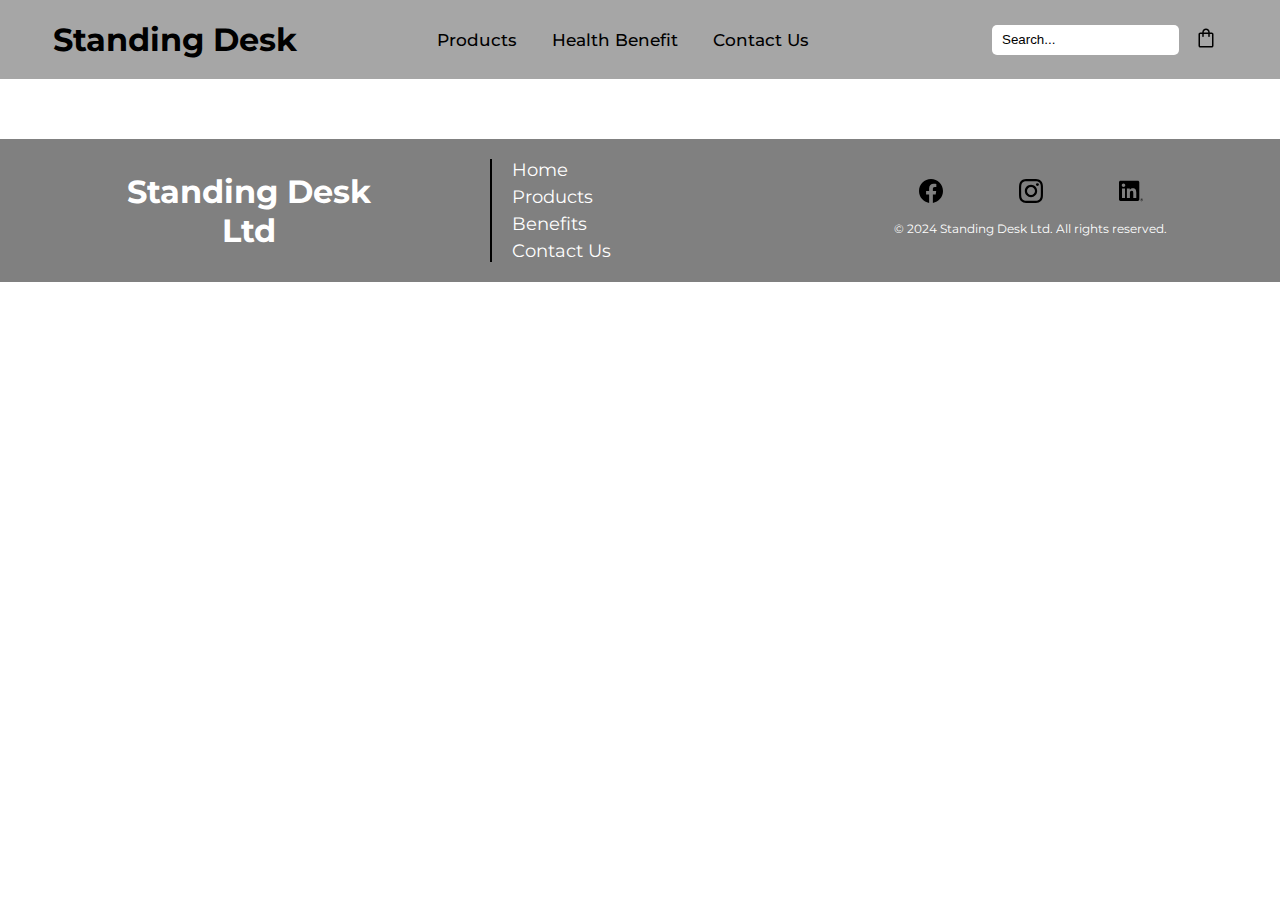
==== pages/basket.html @ e670ffaa "init repo" ====
<!DOCTYPE html>
<html lang="en">
    <head>
        <meta charset="UTF-8" />
        <meta name="viewport" content="width=device-width, initial-scale=1.0" />
        <title>Standing Desk Ltd</title>
        <link rel="stylesheet" href="../styles.css" />
    </head>
    <body>
        <header class="header-wrapper">
            <a href="../index.html"><h1 class="logo">Standing Desk</h1></a>
            <div class="burger-menu-container">
                <div class="burger-menu">
                    <div class="line"></div>
                    <div class="line"></div>
                    <div class="line"></div>
                </div>
            </div>
            <nav>
                <ul class="navlink-list">
                    <li>
                        <a
                            href="./products.html"
                            target="_self"
                            rel="noopener noreferrer"
                            >Products</a
                        >
                    </li>
                    <li>
                        <a
                            href="./health_benefit.html"
                            target="_self"
                            rel="noopener noreferrer"
                            >Health Benefit</a
                        >
                    </li>
                    <li>
                        <a
                            href="./contact_us.html"
                            target="_self"
                            rel="noopener noreferrer"
                            >Contact Us</a
                        >
                    </li>
                </ul>
            </nav>
            <div class="search-cart-wrapper">
                <input
                    type="text"
                    class="search-input"
                    placeholder="Search..."
                />
                <a
                    href="./basket.html"
                    target="_self"
                    rel="noopener noreferrer"
                >
                    <img src="../assets/icons/shopping_bag.svg" alt="checkout"
                /></a>
            </div>
        </header>
        <main></main>
        <footer>
            <div class="footer-wrapper">
                <h1>Standing Desk Ltd</h1>
                <div class="footer-link-wrapper">
                    <li class="footer-link">
                        <ul>
                            <a href="./index.html">Home</a>
                        </ul>
                        <ul>
                            <a href="./products.html">Products</a>
                        </ul>
                        <ul>
                            <a href="./health_benefit.html">Benefits</a>
                        </ul>
                        <ul>
                            <a href="./contact_us.html">Contact Us</a>
                        </ul>
                    </li>
                </div>
                <div class="social-copyright">
                    <div class="socials">
                        <a href="http://facebook.com">
                            <?xml version="1.0" encoding="UTF-8"?>
                            <svg
                                xmlns="http://www.w3.org/2000/svg"
                                xmlns:xlink="http://www.w3.org/1999/xlink"
                                version="1.1"
                                id="Capa_1"
                                x="0px"
                                y="0px"
                                viewBox="0 0 24 24"
                                style="enable-background: new 0 0 24 24"
                                xml:space="preserve"
                                width="24"
                                height="24"
                            >
                                <g>
                                    <path
                                        d="M24,12.073c0,5.989-4.394,10.954-10.13,11.855v-8.363h2.789l0.531-3.46H13.87V9.86c0-0.947,0.464-1.869,1.95-1.869h1.509   V5.045c0,0-1.37-0.234-2.679-0.234c-2.734,0-4.52,1.657-4.52,4.656v2.637H7.091v3.46h3.039v8.363C4.395,23.025,0,18.061,0,12.073   c0-6.627,5.373-12,12-12S24,5.445,24,12.073z"
                                    />
                                </g>
                            </svg>
                        </a>
                        <a href="http://instagram.com">
                            <?xml version="1.0" encoding="UTF-8"?>
                            <svg
                                xmlns="http://www.w3.org/2000/svg"
                                xmlns:xlink="http://www.w3.org/1999/xlink"
                                version="1.1"
                                id="Capa_1"
                                x="0px"
                                y="0px"
                                viewBox="0 0 24 24"
                                style="enable-background: new 0 0 24 24"
                                xml:space="preserve"
                                width="24"
                                height="24"
                            >
                                <g>
                                    <path
                                        d="M12,2.162c3.204,0,3.584,0.012,4.849,0.07c1.308,0.06,2.655,0.358,3.608,1.311c0.962,0.962,1.251,2.296,1.311,3.608   c0.058,1.265,0.07,1.645,0.07,4.849c0,3.204-0.012,3.584-0.07,4.849c-0.059,1.301-0.364,2.661-1.311,3.608   c-0.962,0.962-2.295,1.251-3.608,1.311c-1.265,0.058-1.645,0.07-4.849,0.07s-3.584-0.012-4.849-0.07   c-1.291-0.059-2.669-0.371-3.608-1.311c-0.957-0.957-1.251-2.304-1.311-3.608c-0.058-1.265-0.07-1.645-0.07-4.849   c0-3.204,0.012-3.584,0.07-4.849c0.059-1.296,0.367-2.664,1.311-3.608c0.96-0.96,2.299-1.251,3.608-1.311   C8.416,2.174,8.796,2.162,12,2.162 M12,0C8.741,0,8.332,0.014,7.052,0.072C5.197,0.157,3.355,0.673,2.014,2.014   C0.668,3.36,0.157,5.198,0.072,7.052C0.014,8.332,0,8.741,0,12c0,3.259,0.014,3.668,0.072,4.948c0.085,1.853,0.603,3.7,1.942,5.038   c1.345,1.345,3.186,1.857,5.038,1.942C8.332,23.986,8.741,24,12,24c3.259,0,3.668-0.014,4.948-0.072   c1.854-0.085,3.698-0.602,5.038-1.942c1.347-1.347,1.857-3.184,1.942-5.038C23.986,15.668,24,15.259,24,12   c0-3.259-0.014-3.668-0.072-4.948c-0.085-1.855-0.602-3.698-1.942-5.038c-1.343-1.343-3.189-1.858-5.038-1.942   C15.668,0.014,15.259,0,12,0z"
                                    />
                                    <path
                                        d="M12,5.838c-3.403,0-6.162,2.759-6.162,6.162c0,3.403,2.759,6.162,6.162,6.162s6.162-2.759,6.162-6.162   C18.162,8.597,15.403,5.838,12,5.838z M12,16c-2.209,0-4-1.791-4-4s1.791-4,4-4s4,1.791,4,4S14.209,16,12,16z"
                                    />
                                    <circle cx="18.406" cy="5.594" r="1.44" />
                                </g>
                            </svg>
                        </a>
                        <a href="http://linkedin.com">
                            <?xml version="1.0" encoding="UTF-8"?>
                            <svg
                                xmlns="http://www.w3.org/2000/svg"
                                xmlns:xlink="http://www.w3.org/1999/xlink"
                                version="1.1"
                                id="Capa_1"
                                x="0px"
                                y="0px"
                                viewBox="0 0 24 24"
                                style="enable-background: new 0 0 24 24"
                                xml:space="preserve"
                                width="24"
                                height="24"
                            >
                                <g>
                                    <path
                                        id="Path_2525"
                                        d="M23.002,21.584h0.227l-0.435-0.658l0,0c0.266,0,0.407-0.169,0.409-0.376c0-0.008,0-0.017-0.001-0.025   c0-0.282-0.17-0.417-0.519-0.417h-0.564v1.476h0.212v-0.643h0.261L23.002,21.584z M22.577,20.774h-0.246v-0.499h0.312   c0.161,0,0.345,0.026,0.345,0.237c0,0.242-0.186,0.262-0.412,0.262"
                                    />
                                    <path
                                        id="Path_2520"
                                        d="M17.291,19.073h-3.007v-4.709c0-1.123-0.02-2.568-1.564-2.568c-1.566,0-1.806,1.223-1.806,2.487v4.79H7.908   V9.389h2.887v1.323h0.04c0.589-1.006,1.683-1.607,2.848-1.564c3.048,0,3.609,2.005,3.609,4.612L17.291,19.073z M4.515,8.065   c-0.964,0-1.745-0.781-1.745-1.745c0-0.964,0.781-1.745,1.745-1.745c0.964,0,1.745,0.781,1.745,1.745   C6.26,7.284,5.479,8.065,4.515,8.065L4.515,8.065 M6.018,19.073h-3.01V9.389h3.01V19.073z M18.79,1.783H1.497   C0.68,1.774,0.01,2.429,0,3.246V20.61c0.01,0.818,0.68,1.473,1.497,1.464H18.79c0.819,0.01,1.492-0.645,1.503-1.464V3.245   c-0.012-0.819-0.685-1.474-1.503-1.463"
                                    />
                                    <path
                                        id="Path_2526"
                                        d="M22.603,19.451c-0.764,0.007-1.378,0.633-1.37,1.397c0.007,0.764,0.633,1.378,1.397,1.37   c0.764-0.007,1.378-0.633,1.37-1.397c-0.007-0.754-0.617-1.363-1.37-1.37H22.603 M22.635,22.059   c-0.67,0.011-1.254-0.522-1.265-1.192c-0.011-0.67,0.523-1.222,1.193-1.233c0.67-0.011,1.222,0.523,1.233,1.193   c0,0.007,0,0.013,0,0.02C23.81,21.502,23.29,22.045,22.635,22.059h-0.031"
                                    />
                                </g>
                            </svg>
                        </a>
                    </div>
                    <p>&copy; 2024 Standing Desk Ltd. All rights reserved.</p>
                </div>
            </div>
        </footer>
        <script src="../script.js"></script>
    </body>
</html>
---- styles.css ----
@import url("https://fonts.googleapis.com/css2?family=Montserrat&display=swap");

* {
    margin: 0;
    padding: 0;
    box-sizing: border-box;
}

body {
    font-family: "Montserrat", sans-serif;
    background-color: white;
}

.logo {
    font-size: clamp(1.4rem, 3vw, 2rem);
}
.header-wrapper {
    background-color: rgba(128, 128, 128, 0.7);
    padding: 20px;
    display: grid;
    grid-template-columns: 1fr 2fr 1fr;
    justify-items: center;
    align-items: center;
}
.navlink-list {
    list-style-type: none;
    margin: 0;
    padding: 0;
    display: grid;
    grid-template-columns: repeat(4, auto);
    column-gap: 35px;
    align-items: center;
}
.navlink-list a {
    transition: color 0.1s ease-in;
}
.navlink-list a:hover {
    color: white;
}
.nav-active {
    color: lawngreen !important;
}
header a {
    color: black;
    text-decoration: none;
    cursor: pointer;
    font-weight: 500;
    font-size: max(0.8rem, 1.3vw);
}

.burger-menu-container {
    display: none;
}
.burger-menu {
    display: flex;
    flex-direction: column;
    cursor: pointer;
}
.line {
    width: 25px;
    height: 3px;
    background-color: white;
    margin: 3px 0;
    transition: transform 0.3s ease, opacity 0.3s ease;
}
.line.active:nth-child(2) {
    opacity: 0;
}
.line.active:nth-child(1) {
    transform: translateY(9px) rotate(45deg);
}
.line.active:nth-child(3) {
    transform: translateY(-9px) rotate(-45deg);
}

.search-cart-wrapper {
    display: flex;
    flex-direction: row;
    gap: 15px;
    align-items: center;
    justify-content: center;
}
.search-cart-wrapper button {
    padding: 0;
    background-color: transparent;
    border: none;
    cursor: pointer;
}
.search-input {
    border: none;
    outline: none;
    border-radius: 5px;
    height: 30px;
    background-color: white;
    padding-left: 10px;
    box-shadow: none;
    transition: box-shadow 0.2s ease-in, background-color 0.2s ease-in;
}
.search-input:focus {
    background-color: gray;
    box-shadow: 0 0 0 1px rgb(255, 255, 255);
}
.search-input::placeholder {
    color: black;
    transition: color 0.2s ease-in;
}
.search-input::placeholder:focus {
    color: white;
}

.modal {
    background-color: gray;
    padding: 50px;
    border-radius: 5px;
    border: none;
    margin: auto;
}
.modal-content {
    display: flex;
    flex-direction: column;
    gap: 20px;
}
.modal button {
    align-self: flex-end;
    padding: 10px;
    border-radius: 5px;
    outline: none;
}

.home-wrapper {
    width: 90vw;
    padding-top: 20px;
    margin: 0 auto;
    display: grid;
    gap: 10px;
    grid-template-columns: 1fr 1fr;
    align-items: center;
}
.home-wrapper img,
.home-wrapper h1 {
    justify-self: center;
    font-size: clamp(1.5rem, 20vw, 2.2rem);
}

.special-offers-wrapper {
    width: 80%;
    margin: 0 auto;
}
.offers-title {
    min-height: 50px;
    width: 45%;
    background-color: gray;
    margin: 0 0;
    display: flex;
    flex-direction: column;
    justify-content: center;
    margin-bottom: 20px;
}
.offers-title span {
    padding-left: 20px;
    font-size: clamp(1.2rem, 15vw, 1.5rem);
    font-weight: bold;
    color: white;
}
.slider-wrapper {
    max-width: 1000px;
    width: 60%;
    max-height: 400px;
    margin: 0 auto;
    position: relative;
}
.slider-wrapper .slide-button {
    position: absolute;
    top: 50%;
    outline: none;
    border: none;
    height: 50px;
    width: 50px;
    z-index: 5;
    color: #fff;
    display: flex;
    cursor: pointer;
    font-size: 2.2rem;
    background: #000;
    align-items: center;
    justify-content: center;
    border-radius: 50%;
    transform: translateY(-50%);
}
.slider-wrapper .slide-button:hover {
    background: #404040;
}
.slider-wrapper .slide-button#prev-slide {
    left: -25px;
    display: none;
}
.slider-wrapper .slide-button#next-slide {
    right: -25px;
}
.slider-wrapper .image-list {
    display: grid;
    grid-template-columns: repeat(10, 1fr);
    gap: 18px;
    font-size: 0;
    list-style: none;
    margin-bottom: 30px;
    overflow-x: auto;
    scrollbar-width: none;
}
.slider-wrapper .image-list::-webkit-scrollbar {
    display: none;
}
.slider-wrapper .image-list .image-item {
    width: auto;
    height: 400px;
    object-fit: contain;
}
.slider-scrollbar {
    height: 10px;
    width: 100%;
    display: flex;
    align-items: center;
}
.slider-scrollbar .scrollbar-track {
    background: #ccc;
    width: 100%;
    height: 2px;
    display: flex;
    align-items: center;
    border-radius: 4px;
    position: relative;
}
.slider-scrollbar:hover .scrollbar-track {
    height: 4px;
}
.slider-scrollbar .scrollbar-thumb {
    position: absolute;
    background: #000;
    top: 0;
    bottom: 0;
    width: 50%;
    height: 100%;
    cursor: grab;
    border-radius: inherit;
}
.slider-scrollbar .scrollbar-thumb:active {
    cursor: grabbing;
    height: 8px;
    top: -2px;
}
.slider-scrollbar .scrollbar-thumb::after {
    content: "";
    position: absolute;
    left: 0;
    right: 0;
    top: -10px;
    bottom: -10px;
}

footer {
    background-color: gray;
    color: white;
    text-align: center;
    padding: 20px 0;
    margin-top: 60px;
    min-height: 50px;
}
.footer-wrapper {
    width: 90%;
    margin: 0 auto;
    display: grid;
    grid-template-columns: repeat(auto-fit, 300px);
    align-items: center;
    gap: 20px;
    justify-content: space-around;
}
.footer-link-wrapper {
    padding-left: 20px;
    border-left: 2px solid black;
}
.footer-link {
    list-style-type: none;
    margin: 0;
    padding: 0;
    display: grid;
    grid-template-rows: repeat(4, auto);
    gap: 5px;
    justify-items: flex-start;
}
.footer-link-wrapper a {
    text-decoration: none;
}
.footer-link ul a {
    color: white;
    font-size: clamp(0.6rem, 0.5625rem + 1vw, 1.125rem);
    transition: color 0.1s ease-in;
}
.footer-link ul a:hover {
    color: black;
}
.social-copyright {
    display: grid;
    grid-template-rows: 1fr 1fr;
}
.socials {
    display: grid;
    grid-template-columns: repeat(3, auto);
    align-items: center;
}
.footer-svg-container {
    width: 24px;
    height: 24px;
}
.socials path {
    transition: fill 0.2s ease-out;
}
.socials a:hover path,
.socials a:hover circle {
    fill: white;
}
.socials img {
    width: 24px;
    height: 24px;
}
.social-copyright p {
    padding: 10px;
    font-size: clamp(0.625rem, 0.4688rem + 0.5vw, 0.75rem);
}

.benefits-wrapper {
    width: 90vw;
    padding-top: 20px;
    margin: 0 auto;
}
.benefits-wrapper h1 {
    padding: 20px 0;
    font-size: clamp(1.2rem, 13vw, 1.8rem);
}
.benefit-container {
    padding: 10px;
    max-width: 800px;
    margin: 30px auto;
    display: grid;
    border: 1px solid black;
    box-shadow: 10px 10px 5px 0px rgba(0, 0, 0, 0.75);
    -webkit-box-shadow: 10px 10px 5px 0px rgba(0, 0, 0, 0.75);
    -moz-box-shadow: 10px 10px 5px 0px rgba(0, 0, 0, 0.75);
    grid-template-columns: repeat(auto-fill, 300px);
    align-items: center;
    justify-content: center;
}
.benefit-text-wrapper {
    display: flex;
    flex-direction: column;
    gap: 5px;
}
.benefit-title {
    font-size: clamp(1rem, 12vw, 1.6rem);
    text-transform: uppercase;
    font-weight: 500;
}
.benefit-content {
    font-size: clamp(0.875rem, 0.875rem + 0vw, 0.875rem);
}
.benefit-container img {
    width: 300px;
    height: 250px;
}

.contact-us-wrapper {
    max-width: 600px;
    width: 90%;
    margin: 50px auto;
    padding: 20px;
    border: 1px solid #ccc;
    border-radius: 5px;
    background-color: #f9f9f9;
}
.form-group {
    margin-bottom: 20px;
}
.form-group label {
    display: block;
    font-weight: bold;
}
.form-group input[type="text"],
.form-group input[type="email"] {
    width: 100%;
    padding: 10px;
    border-radius: 5px;
    border: 1px solid #ccc;
    box-sizing: border-box;
}
.form-group input[type="submit"] {
    background-color: lawngreen;
    color: black;
    border: none;
    padding: 10px 20px;
    border-radius: 5px;
    cursor: pointer;
    transition: background-color 0.3s ease;
}
.form-group input[type="submit"]:hover {
    background-color: rgb(100, 197, 3);
}

@media only screen and (max-width: 1023px) {
    .slider-wrapper {
        width: 80%;
    }
    .slider-wrapper .slide-button {
        display: none !important;
    }
    .slider-wrapper .image-list {
        gap: 10px;
        margin-bottom: 15px;
        scroll-snap-type: x mandatory;
    }
    .slider-wrapper .image-list .image-item {
        width: 280px;
        height: 380px;
    }
}

@media screen and (max-width: 680px) {
    .header-wrapper {
        padding: 20px;
        grid-template-columns: 1fr 0.3fr;
    }
    .header-wrapper nav,
    .search-cart-wrapper {
        display: none;
    }
    .burger-menu-container {
        display: block;
    }

    .home-wrapper {
        grid-template-columns: auto;
        grid-template-rows: 0.4fr 1fr;
        gap: 10px;
    }
    .slider-wrapper {
        width: 100%;
    }
    .offers-title {
        width: 100%;
        padding: 10px;
        margin-bottom: 0px;
    }
    .form-group input[type="text"],
    .form-group input[type="email"],
    .form-group input[type="submit"] {
        width: calc(100% - 20px);
    }
}
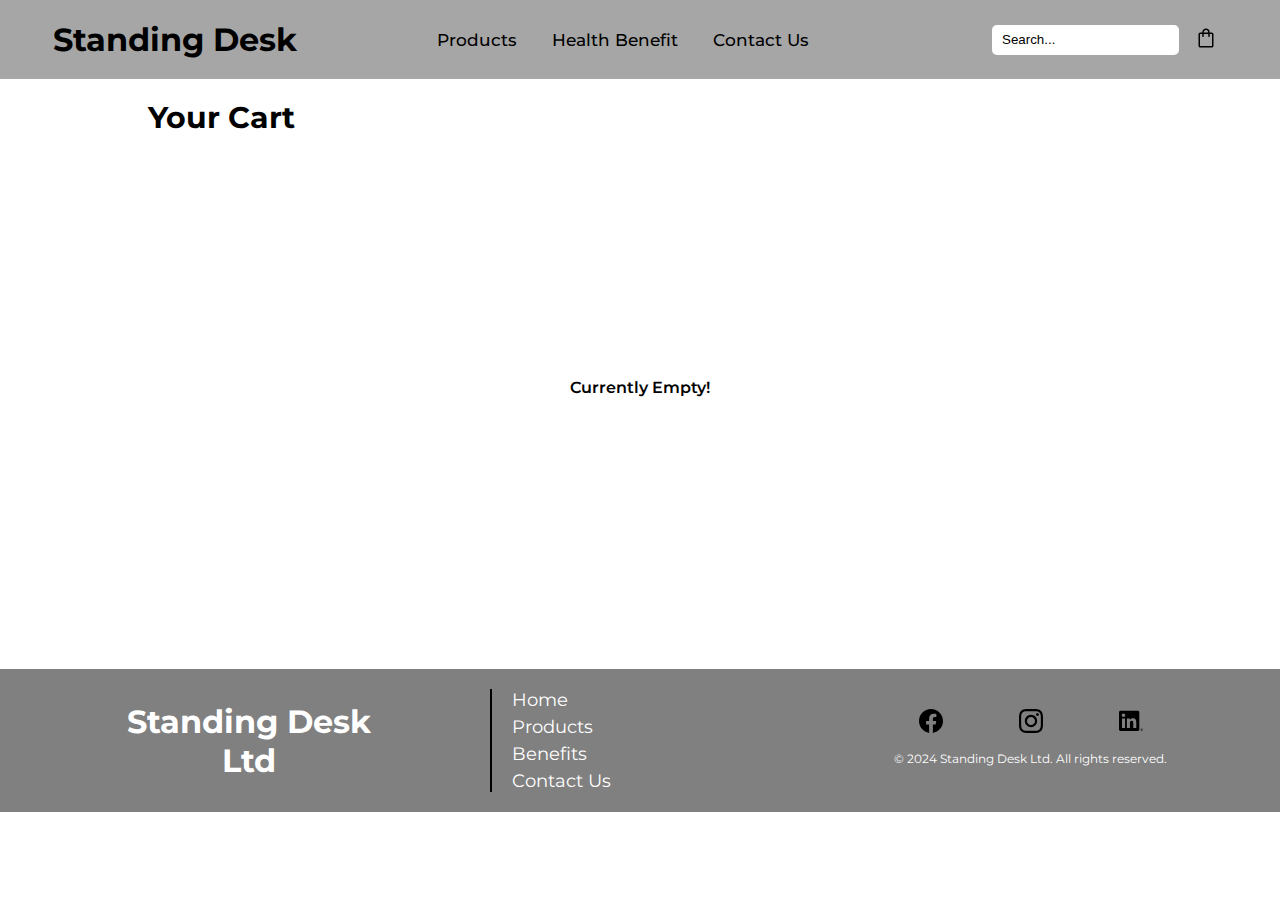
==== commit e26402ba: "finalize" ====
--- a/pages/basket.html
+++ b/pages/basket.html
@@ -59,35 +59,42 @@
                 /></a>
             </div>
         </header>
-        <main></main>
+        <main>
+            <section class="basket-wrapper">
+                <h2 class="basket-title">Your Cart</h2>
+                <div class="basket-list"></div>
+                <div class="empty-basket">
+                    <span>Currently Empty!</span>
+                </div>
+            </section>
+        </main>
         <footer>
             <div class="footer-wrapper">
                 <h1>Standing Desk Ltd</h1>
                 <div class="footer-link-wrapper">
-                    <li class="footer-link">
-                        <ul>
-                            <a href="./index.html">Home</a>
-                        </ul>
-                        <ul>
+                    <ul class="footer-link">
+                        <li>
+                            <a href="../index.html">Home</a>
+                        </li>
+                        <li>
                             <a href="./products.html">Products</a>
-                        </ul>
-                        <ul>
+                        </li>
+                        <li>
                             <a href="./health_benefit.html">Benefits</a>
-                        </ul>
-                        <ul>
+                        </li>
+                        <li>
                             <a href="./contact_us.html">Contact Us</a>
-                        </ul>
-                    </li>
+                        </li>
+                    </ul>
                 </div>
                 <div class="social-copyright">
                     <div class="socials">
                         <a href="http://facebook.com">
-                            <?xml version="1.0" encoding="UTF-8"?>
                             <svg
+                                id="facebook"
                                 xmlns="http://www.w3.org/2000/svg"
                                 xmlns:xlink="http://www.w3.org/1999/xlink"
                                 version="1.1"
-                                id="Capa_1"
                                 x="0px"
                                 y="0px"
                                 viewBox="0 0 24 24"
@@ -104,12 +111,11 @@
                             </svg>
                         </a>
                         <a href="http://instagram.com">
-                            <?xml version="1.0" encoding="UTF-8"?>
                             <svg
+                                id="instagram"
                                 xmlns="http://www.w3.org/2000/svg"
                                 xmlns:xlink="http://www.w3.org/1999/xlink"
                                 version="1.1"
-                                id="Capa_1"
                                 x="0px"
                                 y="0px"
                                 viewBox="0 0 24 24"
@@ -130,12 +136,11 @@
                             </svg>
                         </a>
                         <a href="http://linkedin.com">
-                            <?xml version="1.0" encoding="UTF-8"?>
                             <svg
+                                id="linkedin"
                                 xmlns="http://www.w3.org/2000/svg"
                                 xmlns:xlink="http://www.w3.org/1999/xlink"
                                 version="1.1"
-                                id="Capa_1"
                                 x="0px"
                                 y="0px"
                                 viewBox="0 0 24 24"
--- a/styles.css
+++ b/styles.css
@@ -9,6 +9,7 @@
 body {
     font-family: "Montserrat", sans-serif;
     background-color: white;
+    height: 100%;
 }
 
 .logo {
@@ -24,7 +25,7 @@
 }
 .navlink-list {
     list-style-type: none;
-    margin: 0;
+    margin: 0 auto;
     padding: 0;
     display: grid;
     grid-template-columns: repeat(4, auto);
@@ -150,13 +151,10 @@
     min-height: 50px;
     width: 45%;
     background-color: gray;
-    margin: 0 0;
     display: flex;
     flex-direction: column;
     justify-content: center;
     margin-bottom: 20px;
-}
-.offers-title span {
     padding-left: 20px;
     font-size: clamp(1.2rem, 15vw, 1.5rem);
     font-weight: bold;
@@ -258,12 +256,12 @@
 }
 
 footer {
+    width: 100%;
     background-color: gray;
     color: white;
     text-align: center;
     padding: 20px 0;
-    margin-top: 60px;
-    min-height: 50px;
+    margin-top: 50px;
 }
 .footer-wrapper {
     width: 90%;
@@ -290,12 +288,12 @@
 .footer-link-wrapper a {
     text-decoration: none;
 }
-.footer-link ul a {
+.footer-link a {
     color: white;
     font-size: clamp(0.6rem, 0.5625rem + 1vw, 1.125rem);
     transition: color 0.1s ease-in;
 }
-.footer-link ul a:hover {
+.footer-link a:hover {
     color: black;
 }
 .social-copyright {
@@ -325,6 +323,124 @@
 .social-copyright p {
     padding: 10px;
     font-size: clamp(0.625rem, 0.4688rem + 0.5vw, 0.75rem);
+}
+
+.products-wrapper {
+    width: 90vw;
+    margin: 0 auto;
+    display: grid;
+    grid-template-columns: repeat(auto-fit, 350px);
+    column-gap: 20px;
+    row-gap: 40px;
+    align-items: flex-start;
+    justify-content: center;
+}
+.products-filter-wrapper {
+    margin-top: 20px;
+    grid-column: 1/-1;
+}
+.filter-fieldset {
+    padding: 16px 14px;
+    border: none;
+}
+.filter-label {
+    font-size: 16px;
+}
+#filter-sort {
+    border: none;
+    font-weight: bold;
+    margin-left: 4px;
+    width: auto;
+    background: none;
+    font-size: 16px;
+}
+option {
+    font-weight: normal;
+    display: block;
+    min-height: 1.2em;
+    padding: 0px 2px 1px;
+    white-space: nowrap;
+}
+
+.product-container {
+    padding: 10px;
+    border: 1px solid black;
+    box-shadow: 10px 10px 5px 0px rgba(0, 0, 0, 0.75);
+    -webkit-box-shadow: 10px 10px 5px 0px rgba(0, 0, 0, 0.75);
+    -moz-box-shadow: 10px 10px 5px 0px rgba(0, 0, 0, 0.75);
+    justify-self: center;
+    max-width: 300px;
+    min-height: 400px;
+    display: flex;
+    flex-direction: column;
+    gap: 10px;
+}
+.product-img {
+    width: 100%;
+    max-height: 250px;
+}
+.product-color-wrapper {
+    display: flex;
+    flex-wrap: wrap;
+    justify-content: space-around;
+}
+.product-color {
+    display: inline-block;
+    height: 30px;
+    width: 30px;
+}
+.color-1 {
+    background-color: bisque;
+}
+.color-2 {
+    background-color: blue;
+}
+.color-3 {
+    background-color: brown;
+}
+.color-4 {
+    background-color: yellow;
+}
+.color-5 {
+    background-color: blanchedalmond;
+}
+.color-6 {
+    background-color: cadetblue;
+}
+
+.product-spec span {
+    display: block;
+    line-height: 1.4;
+    font-size: clamp(0.75rem, 0.7099rem + 0.1835vw, 0.875rem);
+}
+.rating-wrapper {
+    display: flex;
+    flex-direction: row;
+    align-items: center;
+}
+.rating-icons {
+    min-width: 150px;
+    display: flex;
+    width: fit-content;
+}
+.rating-wrapper span {
+    font-size: clamp(0.625rem, 0.5849rem + 0.1835vw, 0.75rem);
+}
+.purchase-product-wrapper {
+    display: flex;
+    flex-direction: row;
+    justify-content: space-between;
+    align-items: center;
+}
+.purchase-product-wrapper button {
+    outline: none;
+    border: none;
+    background-color: transparent;
+    cursor: pointer;
+}
+.product-price {
+    font-weight: bolder;
+    font-size: clamp(1.5rem, 1.4197rem + 0.367vw, 1.75rem);
 }
 
 .benefits-wrapper {
@@ -404,6 +520,74 @@
     background-color: rgb(100, 197, 3);
 }
 
+.basket-wrapper {
+    min-height: 60vh;
+    width: 80%;
+    margin: 0 auto;
+    display: flex;
+    flex-direction: column;
+}
+.basket-title {
+    font-size: clamp(1rem, 0.6707rem + 1.5054vw, 1.875rem);
+    padding: 20px;
+    flex-shrink: 0;
+}
+.empty-basket {
+    flex: 1 0 auto;
+    display: flex;
+    justify-content: center;
+    align-items: center;
+}
+.empty-basket span {
+    font-weight: 600;
+}
+.basket-list {
+    display: flex;
+    flex: 1 0 auto;
+    flex-direction: column;
+    gap: 20px;
+    align-items: center;
+}
+.basket-item {
+    width: 100%;
+    max-width: 800px;
+    max-height: 80px;
+    display: flex;
+    justify-content: space-between;
+    border: 1px solid black;
+    padding: 10px;
+}
+.item-img-name {
+    min-width: 150px;
+    display: flex;
+    padding: 10px;
+    display: flex;
+    flex-direction: row;
+    gap: 20px;
+    justify-content: flex-start;
+    align-items: center;
+}
+.item-img-name img {
+    height: 60px;
+    width: 60px;
+}
+.item-img-name h3 {
+    text-transform: uppercase;
+}
+.price-group {
+    display: flex;
+    align-items: center;
+    gap: 20px;
+}
+.price-group p {
+    font-weight: 600;
+}
+.remove-from-cart {
+    padding: 10px;
+    background-color: red;
+    color: white;
+}
+
 @media only screen and (max-width: 1023px) {
     .slider-wrapper {
         width: 80%;
@@ -435,6 +619,10 @@
         display: block;
     }
 
+    .product-img {
+        max-height: 250px;
+    }
+
     .home-wrapper {
         grid-template-columns: auto;
         grid-template-rows: 0.4fr 1fr;
@@ -453,4 +641,26 @@
     .form-group input[type="submit"] {
         width: calc(100% - 20px);
     }
-}
+
+    .basket-wrapper {
+        width: 90%;
+    }
+}
+
+@media screen and (min-width: 681px) {
+    .header-wrapper {
+        grid-template-columns: 1fr 2fr 1fr !important;
+        grid-template-rows: none !important;
+    }
+    .header-wrapper nav {
+        display: block;
+        grid-column: auto !important;
+    }
+    .search-cart-wrapper {
+        display: flex;
+        grid-column: auto !important;
+    }
+    .burger-menu-container {
+        display: none;
+    }
+}
